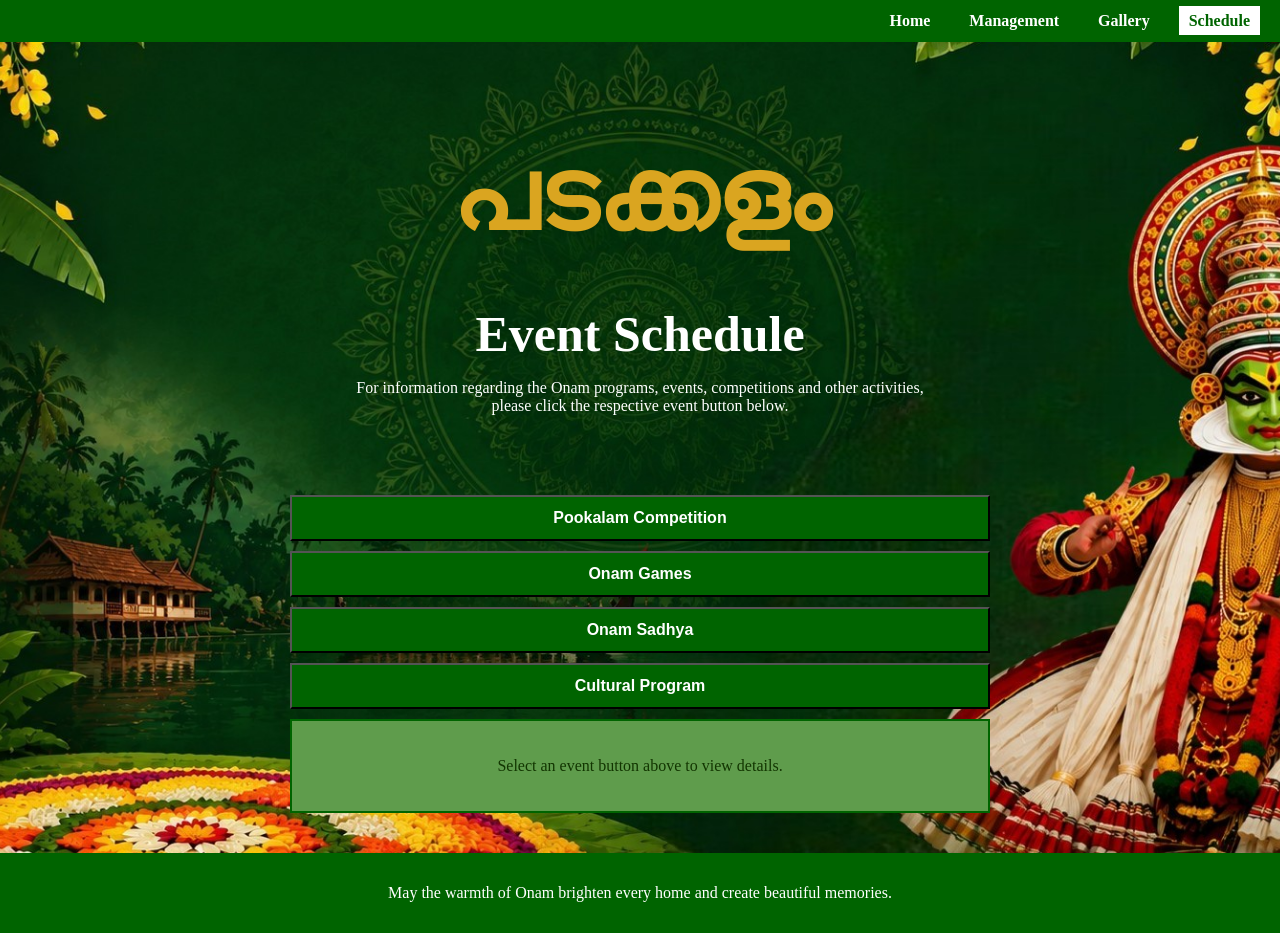
==== schedule.html @ 3ba07010 "Initial commit - Padakkalam" ====
<!DOCTYPE html>
<html lang="en">
<head>
    <meta charset="UTF-8">
    <meta name="viewport" content="width=device-width, initial-scale=1.0">
    <title>Event Schedule</title>
    <link rel="stylesheet" href="style.css">
    <style>
        /* schedule.html — override body to use Kadhakali background (schedule page style) */
        body {
            font-family: Georgia, serif;
            background-image: url("images/Kadhakali4.jpeg");
            background-size: cover;
            background-position: center;
            background-attachment: fixed;
            color: black;
            text-align: center;
            height: auto;
        }
    </style>
</head>
<body>

    <header class="top-nav-bar">
        <nav>
            <a href="index.html">Home</a>
            <a href="management.html">Management</a>
            <a href="gallery.html">Gallery</a>
            <a href="schedule.html" class="active">Schedule</a>
        </nav>
    </header>

    <header class="schedule-header">
        <h1 style="font-size: 100px;color: goldenrod;">പടക്കളം</h1>
        <h3 style="font-size: 50px;">Event Schedule</h3>

        <p style="align-content: center;">
            For information regarding the Onam programs, events,
            competitions and other activities,<br> please click the
            respective event button below.
        </p>
    </header>
    <div class="container">
        <div class="line"></div>

        <div class="event-buttons">

            <button id="pookalamBtn">
                Pookalam Competition
            </button>

            <button id="gamesBtn">
                Onam Games
            </button>

            <button id="sadhyaBtn">
                Onam Sadhya
            </button>

            <button id="culturalBtn">
                Cultural Program
            </button>

        </div>


        <div id="eventDetails">

            <p class="placeholder">
                Select an event button above to view details.
            </p>

        </div>

    </div>


    <footer>
        <p id="randomText">

        </p>
    </footer>


    <script src="script.js"></script>

</body>
</html>
---- style.css ----
body {
    margin: 0;
    font-family: Arial, Helvetica, sans-serif;
}

.home-page {
    height: 100vh;
    width: 100%;
    align-items: center;
    text-align: center;
    justify-content: center;
    background-image: url("images/bg.png");
    background-size: cover;
    background-repeat: no-repeat;
    background-position: center;
}

.heading {
    text-align: center;
    color: white;
    padding-top: 250px;
}

.heading h2 {
    font-size: 100px;
    font-weight: normal;
    margin: 0;
}

.heading p {
    font-family: Georgia, 'Times New Roman', Times, serif;
    font-size: 28px;
    margin-top: 20px;
}

.next-button {
    text-align: center;
    margin-top: 40px;
}

.next-btn {
    padding: 15px 35px;
    background-color: white;
    color: rgb(0, 66, 0);
    border: none;
    border-radius: 5px;
    font-size: 16px;
    font-weight: bold;
    cursor: pointer;
}

.next-btn:hover {
    background-color: #e4b93f;
    color: white;
}

.next-btn a {
    text-decoration: none;
    color: inherit;
}


//Schedule page

.schedule-page {
    font-family: Georgia, serif;
    background-image: url("images/Kadhakali4.jpeg");
    background-size: cover;
    background-position: center;
    background-attachment: fixed;
    color: black;
    text-align: center;
}

::-webkit-scrollbar {
    display: none;
}

header.schedule-header {
    color: white;
    padding: 30px 20px;
    position: relative;
}

header.schedule-header h1 {
    font-size: 38px;
    margin-bottom: 10px;
}

header.schedule-header h3 {
    font-size: 20px;
    margin-bottom: 15px;
}

header.schedule-header p {
    margin-bottom: 20px;
}


.container {
    width: 90%;
    max-width: 700px;
    margin: 30px auto;
}

.container h2 {
    color: darkgreen;
    margin-bottom: 20px;
}


.event-buttons button {
    width: 100%;
    padding: 12px;
    margin-bottom: 10px;
    background-color: darkgreen;
    color: white;
    font-size: 16px;
    font-weight: bold;
    cursor: pointer;
}

.event-buttons button:hover {
    background-color: green;
}


#eventDetails {
    background-color: rgb(95, 156, 76);
    border: 2px solid darkgreen;
    padding: 20px;
    text-align: left;
}

#eventDetails h3,
#eventDetails h4 {
    color: darkgreen;
    margin-bottom: 10px;
}

#eventDetails ul {
    margin-left: 20px;
    margin-bottom: 15px;
}

#eventDetails li {
    margin-bottom: 5px;
}
.card {
    border: 1px solid darkgreen;
    padding: 10px;
    margin-top: 10px;
}


.placeholder {
    text-align: center;
    color: rgb(18, 53, 1);
}

footer {
    background-color: darkgreen;
    color: white;
    padding: 15px;
    margin-top: 40px;
}


/* ============================================================
   === MANAGEMENT PAGE (management.html) ===
   Original: styleing.css
   ============================================================ */

.heading-section {
    background-color: #ffd21c;
    text-align: center;
    padding: 40px;
}

.heading-section h1 {
    color: #8b1e1e;
}

.heading-section p {
    color: #8b1e1e;
}

body > h2 {
    color: #8b1e1e;
    text-align: center;
    background-color: #ffe9a8;
    padding: 15px;
    margin: 40px 7% 20px;
}

.convener {
    margin: 20px 10%;
    padding: 10px 20px;
    border-bottom: 1px solid #ccc;
}

.convener h3 {
    color: #8b1e1e;
}

.convener p {
    color: #555;
}

//Gallary page

.gallery-page {
    background-color: #044203;
}

h1.gallery-title {
    background-image: url("images/onam-background.jpg.jpeg");
    background-size: cover;
    background-position: center;
    color: rgb(11, 40, 1);
    font-size: 50px;
    padding: 60px;
    margin: 0;
    text-shadow: 2px 2px 4px rgba(0, 0, 0, 0.5);
}

.gallery {
    padding: 20px;
}

.gallery div {
    margin-bottom: 20px;
}

.gallery img {
    width: 300px;
    height: 250px;
    margin: 10px;
    border: 4px solid #e6b800;
    border-radius: 10px;
    cursor: pointer;
    transition: 0.3s;
}

.zoom {
    transform: scale(1.5);
}


/* ============================================================
   === SHARED TOP NAVBAR (management.html & gallery.html) ===
   Matches schedule.html nav style — darkgreen bar, white links,
   hover = white bg + darkgreen text
   ============================================================ */

.top-nav-bar {
    background-color: darkgreen;
    padding: 12px 20px;
    text-align: right;
    position: relative;
}

.top-nav-bar nav a {
    color: white;
    text-decoration: none;
    font-weight: bold;
    margin-left: 15px;
    padding: 6px 10px;
    font-size: 16px;
}

.top-nav-bar nav a:hover,
.top-nav-bar nav a.active {
    background-color: white;
    color: darkgreen;
}


.line {
    
}
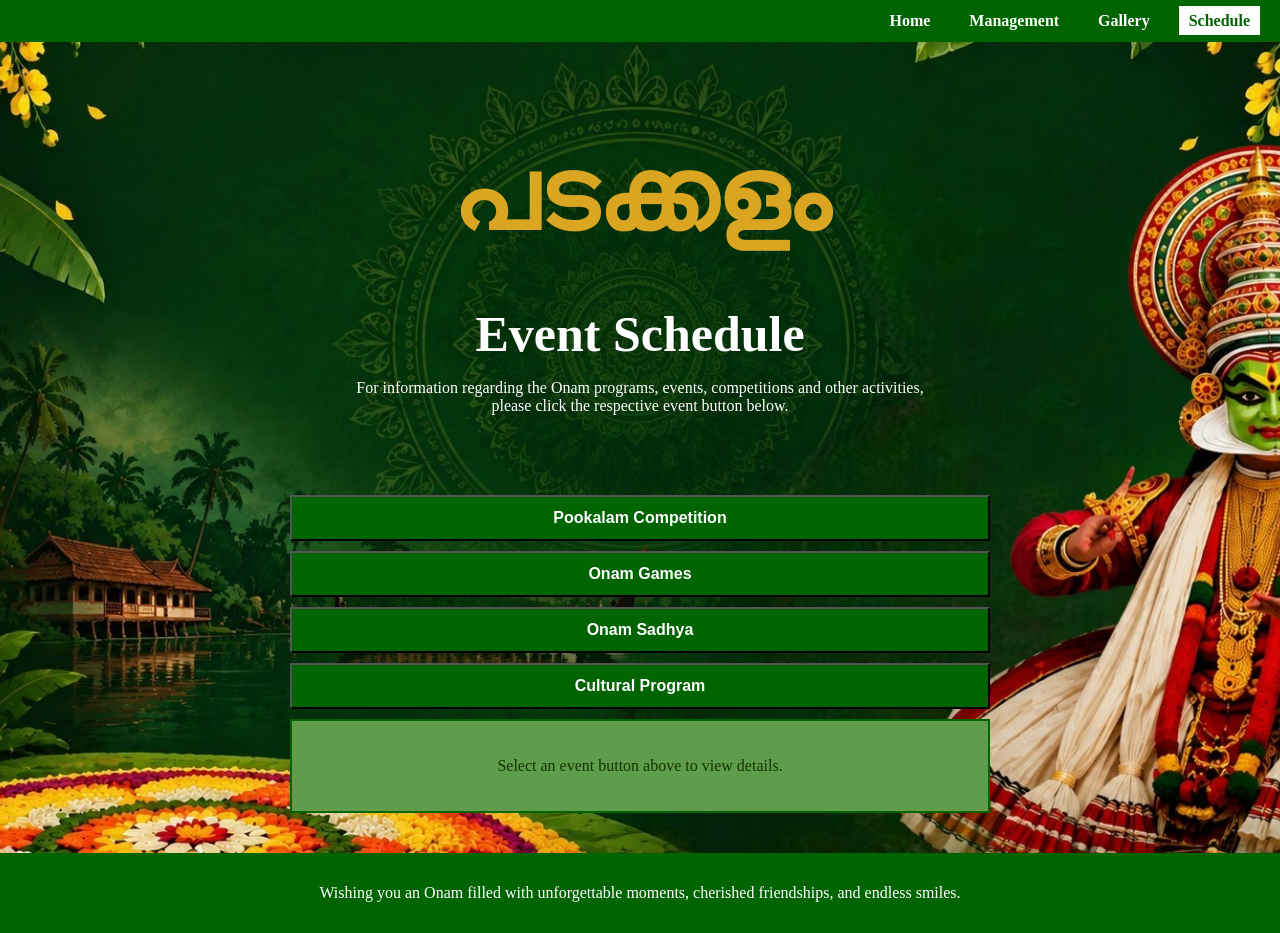
==== commit 78d235fd: "Update schedule.html" ====
--- a/schedule.html
+++ b/schedule.html
@@ -6,7 +6,6 @@
     <title>Event Schedule</title>
     <link rel="stylesheet" href="style.css">
     <style>
-        /* schedule.html — override body to use Kadhakali background (schedule page style) */
         body {
             font-family: Georgia, serif;
             background-image: url("images/Kadhakali4.jpeg");
@@ -16,10 +15,10 @@
             color: black;
             text-align: center;
             height: auto;
-        }
+  }
     </style>
 </head>
-<body>
+  <body>
 
     <header class="top-nav-bar">
         <nav>
--- a/style.css
+++ b/style.css
@@ -62,7 +62,7 @@
 }
 
 
-//Schedule page
+/* Schedule page */
 
 .schedule-page {
     font-family: Georgia, serif;
@@ -167,11 +167,7 @@
     margin-top: 40px;
 }
 
-
-/* ============================================================
-   === MANAGEMENT PAGE (management.html) ===
-   Original: styleing.css
-   ============================================================ */
+/* Management page */
 
 .heading-section {
     background-color: #ffd21c;
@@ -209,7 +205,7 @@
     color: #555;
 }
 
-//Gallary page
+/* Gallary page */
 
 .gallery-page {
     background-color: #044203;
@@ -249,11 +245,7 @@
 }
 
 
-/* ============================================================
-   === SHARED TOP NAVBAR (management.html & gallery.html) ===
-   Matches schedule.html nav style — darkgreen bar, white links,
-   hover = white bg + darkgreen text
-   ============================================================ */
+/* Common nav bar */
 
 .top-nav-bar {
     background-color: darkgreen;
